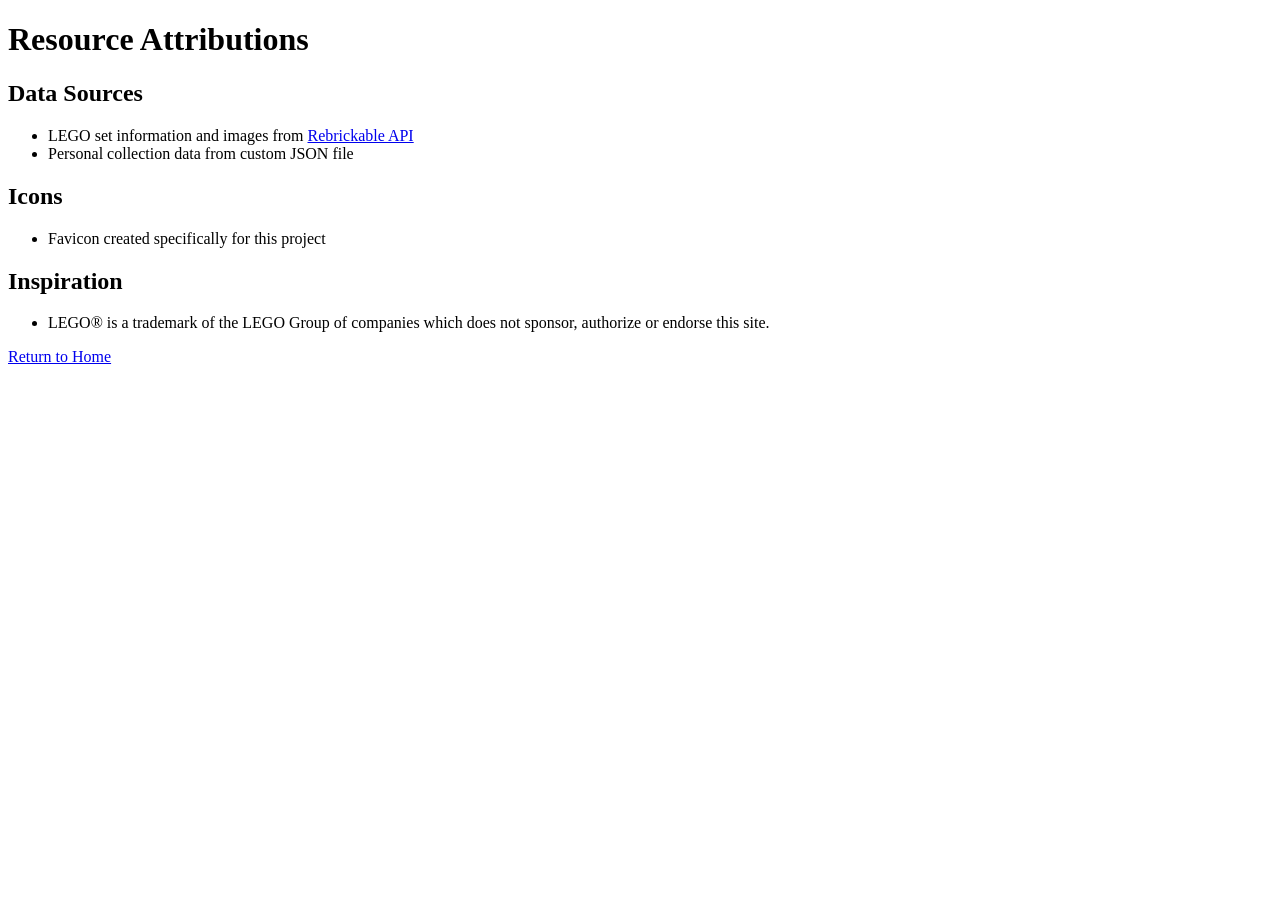
==== attributions.html @ 1cc30060 "Re-added files" ====
<!DOCTYPE html>
<html lang="en">

<head>
    <meta charset="UTF-8">
    <meta name="viewport" content="width=device-width, initial-scale=1.0">
    <title>Attributions - LEGO Collections</title>
</head>

<body>
    <h1>Resource Attributions</h1>

    <h2>Data Sources</h2>
    <ul>
        <li>LEGO set information and images from <a href="https://rebrickable.com/">Rebrickable API</a></li>
        <li>Personal collection data from custom JSON file</li>
    </ul>

    <h2>Icons</h2>
    <ul>
        <li>Favicon created specifically for this project</li>
    </ul>

    <h2>Inspiration</h2>
    <ul>
        <li>LEGO® is a trademark of the LEGO Group of companies which does not sponsor, authorize or endorse this site.
        </li>
    </ul>

    <p><a href="index.html">Return to Home</a></p>
</body>

</html>
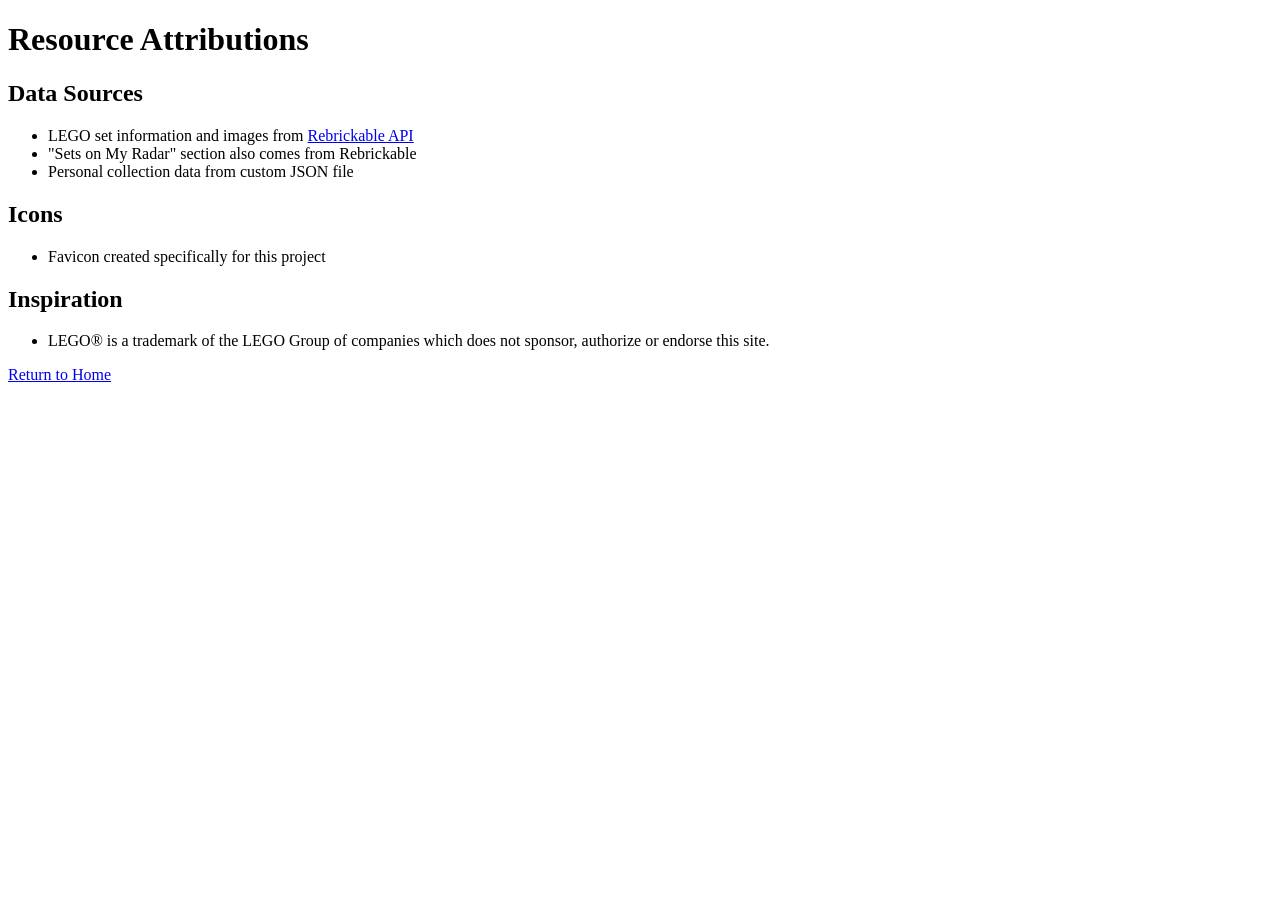
==== commit 5819fa93: "Attributing to Rebrickable" ====
--- a/attributions.html
+++ b/attributions.html
@@ -13,6 +13,7 @@
     <h2>Data Sources</h2>
     <ul>
         <li>LEGO set information and images from <a href="https://rebrickable.com/">Rebrickable API</a></li>
+        <li>"Sets on My Radar" section also comes from Rebrickable</li>
         <li>Personal collection data from custom JSON file</li>
     </ul>
 
